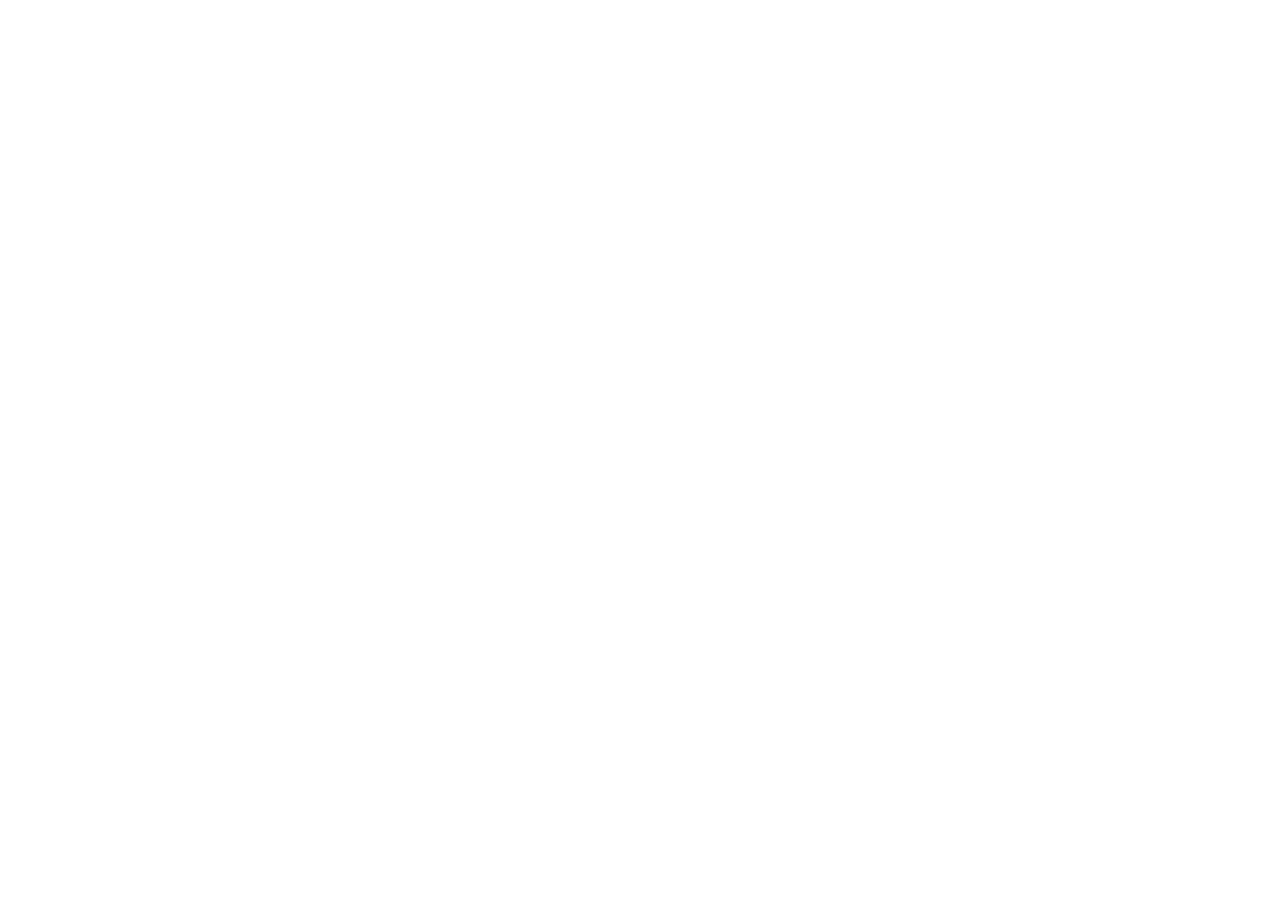
==== index.html @ c1d2ca0a "Initial version" ====
<!DOCTYPE html>
<html lang="en">
<head>
    <meta charset="UTF-8">
    <meta name="viewport" content="width=device-width, initial-scale=1.0">
    <title>Table</title>
</head>
<body>
    
</body>
</html>
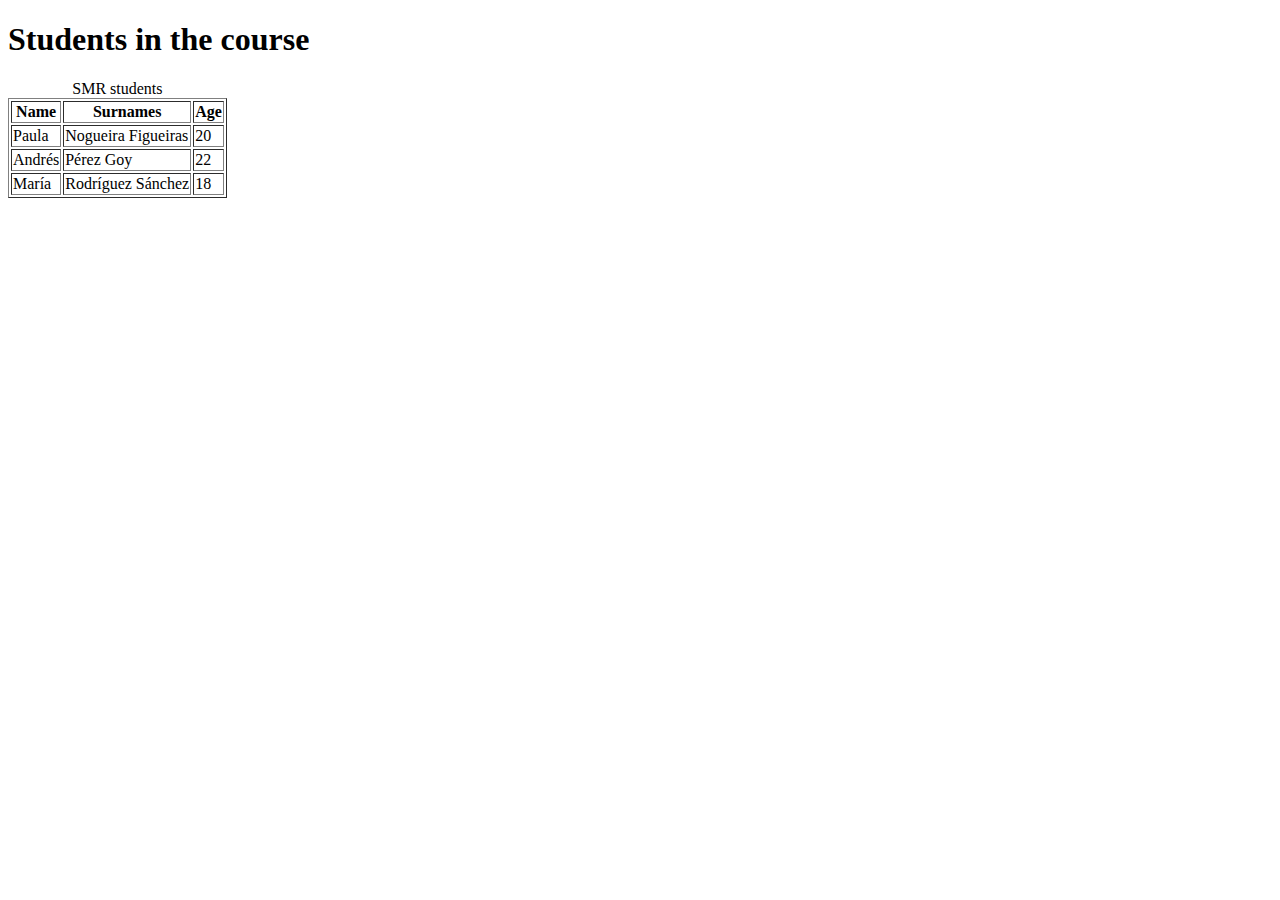
==== commit 01d30b0e: "Table of SMR students created" ====
--- a/index.html
+++ b/index.html
@@ -6,6 +6,29 @@
     <title>Table</title>
 </head>
 <body>
-    
+    <h1>Students in the course</h1>
+    <table border="1">
+        <caption>SMR students</caption>
+        <tr>
+            <th>Name</th>
+            <th>Surnames</th>
+            <th>Age</th>
+        </tr>
+        <tr>
+            <td>Paula</td>
+            <td>Nogueira Figueiras</td>
+            <td>20</td>
+        </tr>
+        <tr>
+            <td>Andrés</td>
+            <td>Pérez Goy</td>
+            <td>22</td>
+        </tr>
+        <tr>
+            <td>María</td>
+            <td>Rodríguez Sánchez</td>
+            <td>18</td>
+        </tr>
+    </table>
 </body>
 </html>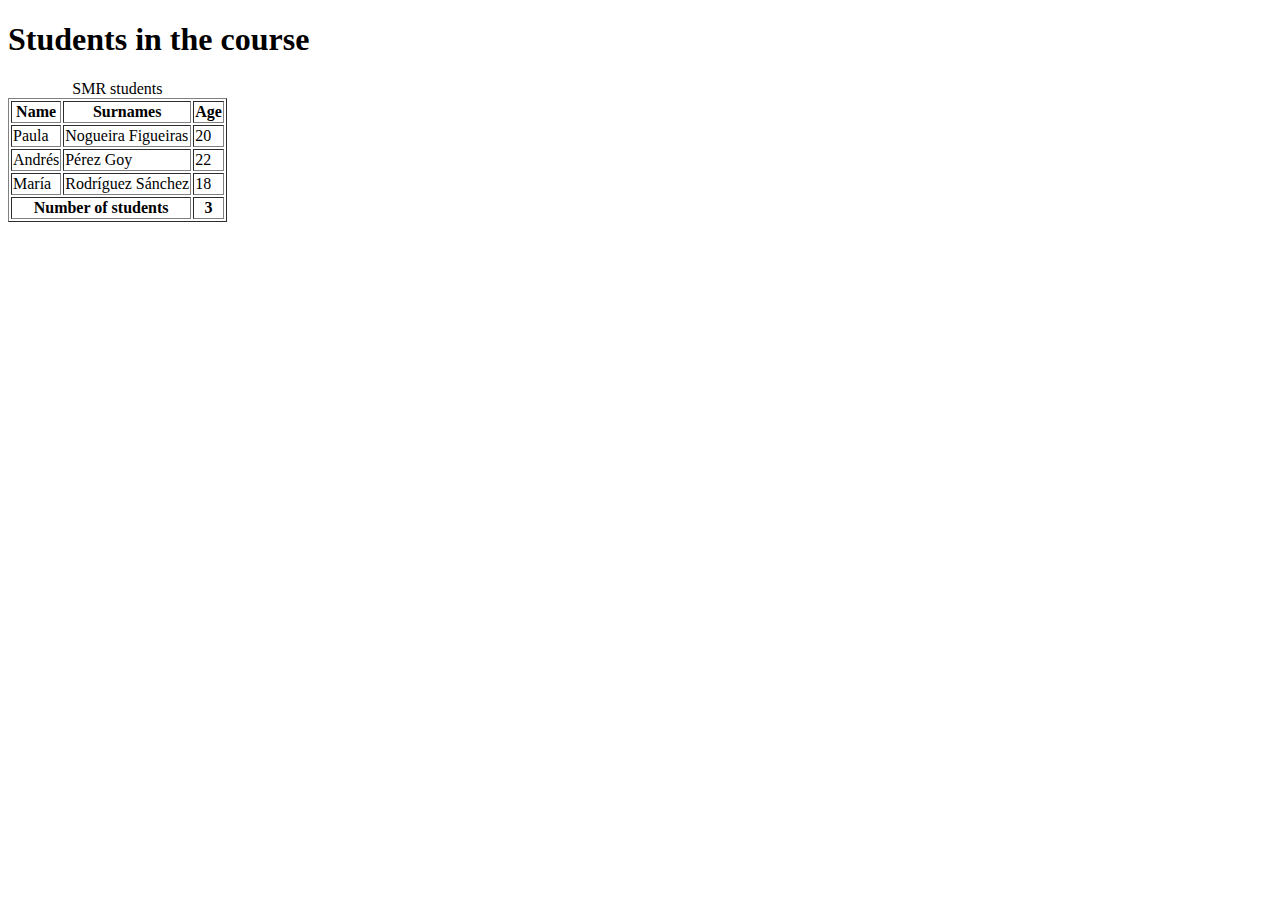
==== commit 508b9b2f: "Table with semantic tags" ====
--- a/index.html
+++ b/index.html
@@ -1,34 +1,45 @@
 <!DOCTYPE html>
 <html lang="en">
+
 <head>
     <meta charset="UTF-8">
     <meta name="viewport" content="width=device-width, initial-scale=1.0">
     <title>Table</title>
 </head>
+
 <body>
     <h1>Students in the course</h1>
     <table border="1">
         <caption>SMR students</caption>
-        <tr>
-            <th>Name</th>
-            <th>Surnames</th>
-            <th>Age</th>
-        </tr>
-        <tr>
-            <td>Paula</td>
-            <td>Nogueira Figueiras</td>
-            <td>20</td>
-        </tr>
-        <tr>
-            <td>Andrés</td>
-            <td>Pérez Goy</td>
-            <td>22</td>
-        </tr>
-        <tr>
-            <td>María</td>
-            <td>Rodríguez Sánchez</td>
-            <td>18</td>
-        </tr>
+        <thead>
+            <tr>
+                <th>Name</th>
+                <th>Surnames</th>
+                <th>Age</th>
+            </tr>
+        </thead>
+        <tbody>
+            <tr>
+                <td>Paula</td>
+                <td>Nogueira Figueiras</td>
+                <td>20</td>
+            </tr>
+            <tr>
+                <td>Andrés</td>
+                <td>Pérez Goy</td>
+                <td>22</td>
+            </tr>
+            <tr>
+                <td>María</td>
+                <td>Rodríguez Sánchez</td>
+                <td>18</td>
+            </tr>
+        </tbody>
+        <tfoot>
+            <th colspan="2">Number of students</th>
+            <th>3</th>
+        </tfoot>
     </table>
 </body>
+
 </html>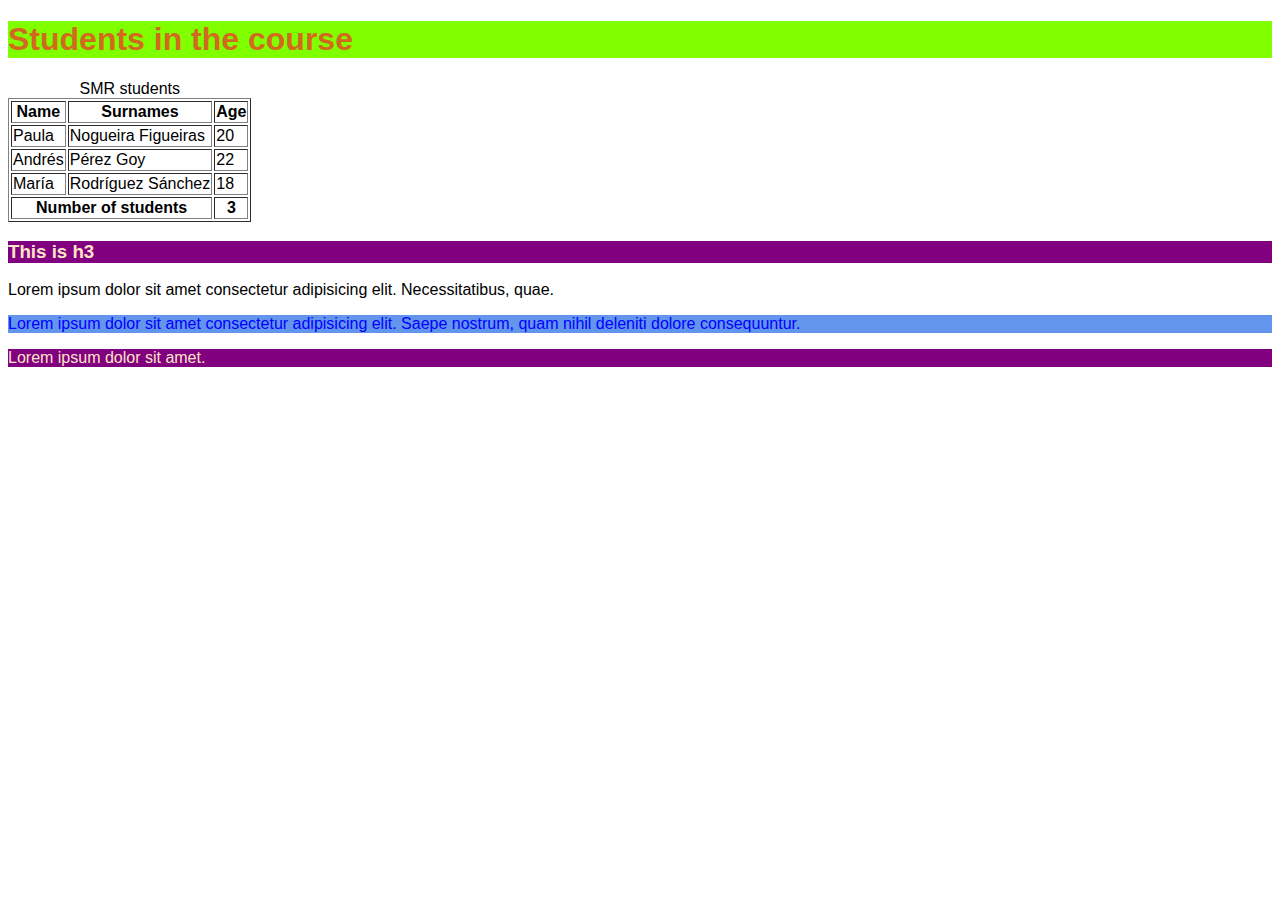
==== commit ffe69c12: "Created several pages" ====
--- a/index.html
+++ b/index.html
@@ -5,6 +5,7 @@
     <meta charset="UTF-8">
     <meta name="viewport" content="width=device-width, initial-scale=1.0">
     <title>Table</title>
+    <link rel="stylesheet" href="styles.css">
 </head>
 
 <body>
@@ -40,6 +41,10 @@
             <th>3</th>
         </tfoot>
     </table>
+    <h3 class="common">This is h3</h3>
+    <p>Lorem ipsum dolor sit amet consectetur adipisicing elit. Necessitatibus, quae.</p>
+    <p id="weird">Lorem ipsum dolor sit amet consectetur adipisicing elit. Saepe nostrum, quam nihil deleniti dolore consequuntur.</p>
+    <p class="common">Lorem ipsum dolor sit amet.</p>
 </body>
 
 </html>--- a/styles.css
+++ b/styles.css
@@ -0,0 +1,17 @@
+body{
+    font-family:Impact, Haettenschweiler, 'Arial Narrow Bold', sans-serif;
+}
+h1{
+    background-color: chartreuse;
+    color:chocolate;
+    font-family:Arial, Helvetica, sans-serif;
+    font-weight: bold;
+}
+#weird{
+    background-color:cornflowerblue;
+    color:blue;
+}
+.common{
+    background-color:purple;
+    color:bisque;
+}